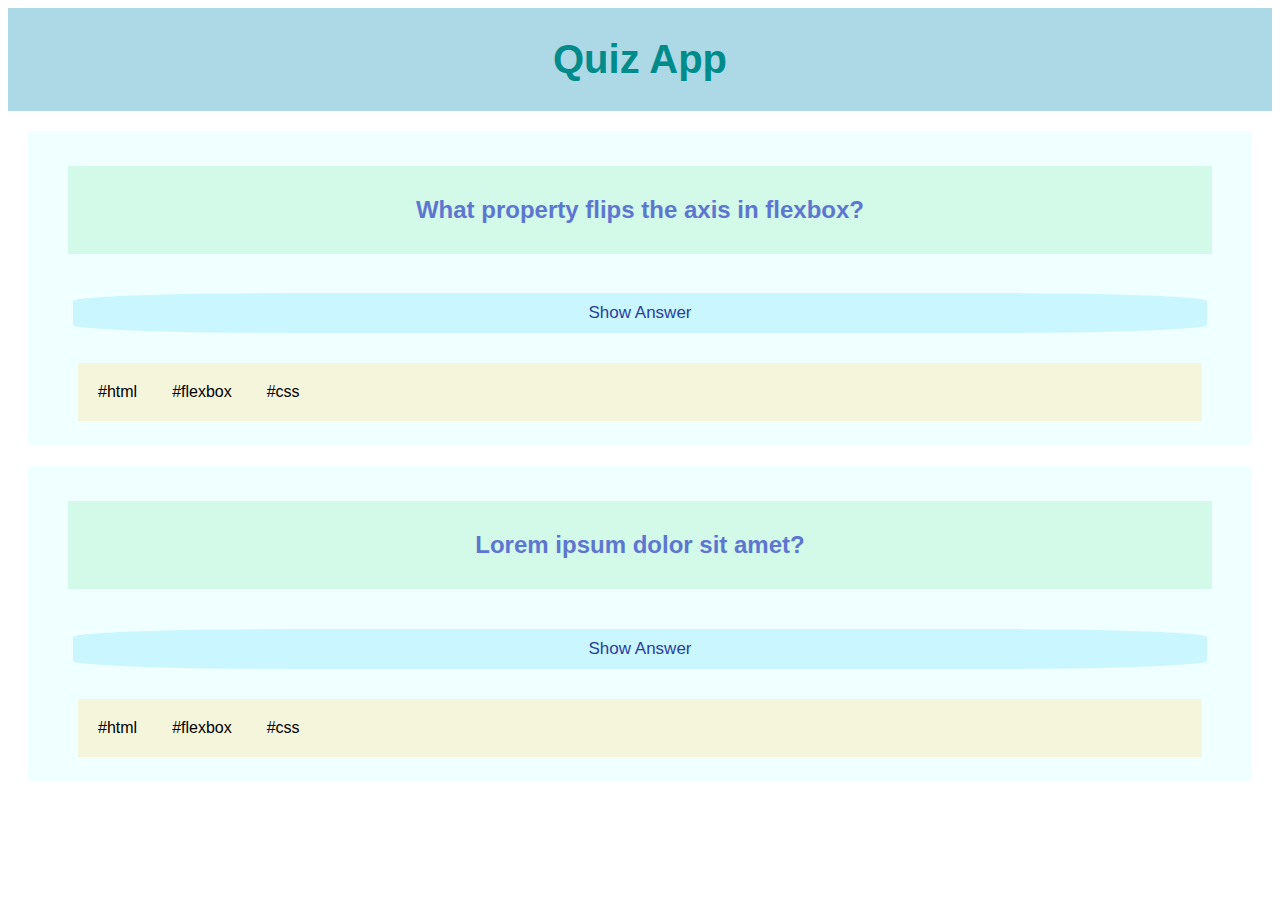
==== index.html @ b69b04c8 "update question-card" ====
<!DOCTYPE html>
<html lang="en">
<head>
    <meta charset="UTF-8">
    <meta http-equiv="X-UA-Compatible" content="IE=edge">
    <meta name="viewport" content="width=device-width, initial-scale=1.0">
    <title>Document</title>
    <link rel="stylesheet" href="styles.css">
</head>
<body>
    <header class="title">
    <h1>Quiz App</h1>
</header>
<main>
    <section class="main-section">
    <h2>What property flips the axis in flexbox?</h2>
<button class="show-answer">Show Answer</button>
<ul class="tags">
    <li class="tags">#html</li>
    <li class="tags">#flexbox</li>
    <li class="tags">#css</li>
</ul>
</section>
<section class="main-section">
<h2>Lorem ipsum dolor sit amet?</h2>
<button class="show-answer">Show Answer</button>
<ul class="tags">
    <li class="tags">#html</li>
    <li class="tags">#flexbox</li>
    <li class="tags">#css</li>
</ul>
</section>
</main>
<footer>
</footer>
</body>
</html>
---- styles.css ----
* {
    box-sizing: border-box;
    font-family: Helvetica, sans-serif;
}

.title {
    color: darkcyan;
    background-color: lightblue;
    font-size: 20px;
    padding: 2px 10px 2px 10px;
    margin: auto;
    text-align: center;
}
.main-section {
    background-color: azure;
    padding: 15px 40px 15px 40px;
    margin: 20px 20px 10px 20px;
    display: flex;
    flex-flow: column wrap;
    text-align: center;
}
h2 {
    color: rgb(93, 118, 208);
    background-color: rgb(211, 249, 232);
    padding: 30px 30px 30px 30px;
}
.show-answer {
    text-align: center;
    font-size: 17px;
    padding: 10px 20px 10px 20px;
    margin: 20px 5px 20px 5px;
    border: 10px;
    border-radius: 20%;
    background-color: rgb(202, 246, 255);
    color: rgb(41, 63, 153);
}
.tags {
    display: flex;
    justify-content: flex-start;
    align-items: center;
    flex-direction: row;
    flex-wrap: wrap;
    background-color: beige;
    margin: 10px;
    padding: 5px;
    gap: 5px;
}
.footer{
    position: fixed;
}
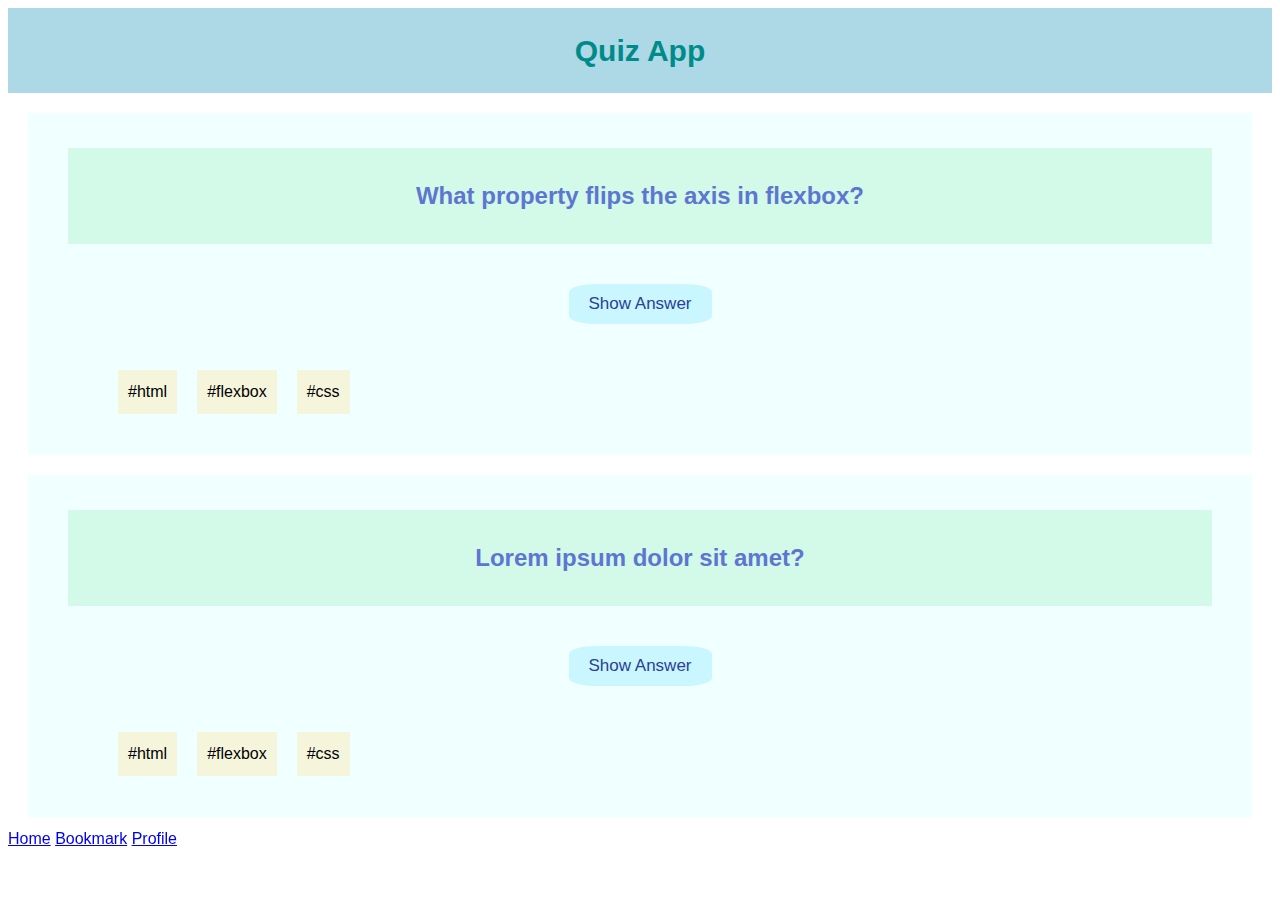
==== commit cbc3ef1a: "update BEM" ====
--- a/index.html
+++ b/index.html
@@ -8,30 +8,35 @@
     <link rel="stylesheet" href="styles.css">
 </head>
 <body>
-    <header class="title">
-    <h1>Quiz App</h1>
+    <header class="header">
+    <h1 class="header_title">Quiz App</h1>
 </header>
 <main>
-    <section class="main-section">
-    <h2>What property flips the axis in flexbox?</h2>
-<button class="show-answer">Show Answer</button>
-<ul class="tags">
-    <li class="tags">#html</li>
-    <li class="tags">#flexbox</li>
-    <li class="tags">#css</li>
+    <section class="card">
+    <h2 class="card__question">What property flips the axis in flexbox?</h2>
+<button class="card__button-answer">Show Answer</button>
+<ul class="card__tag-list">
+    <li class="card__tag-list-item">#html</li>
+    <li class="card__tag-list-item">#flexbox</li>
+    <li class="card__tag-list-item">#css</li>
 </ul>
 </section>
-<section class="main-section">
-<h2>Lorem ipsum dolor sit amet?</h2>
-<button class="show-answer">Show Answer</button>
-<ul class="tags">
-    <li class="tags">#html</li>
-    <li class="tags">#flexbox</li>
-    <li class="tags">#css</li>
+<section class="card">
+<h2 class="card__question">Lorem ipsum dolor sit amet?</h2>
+<button class="card__button-answer">Show Answer</button>
+<ul class="card__tag-list">
+    <li class="card__tag-list-item">#html</li>
+    <li class="card__tag-list-item">#flexbox</li>
+    <li class="card__tag-list-item">#css</li>
 </ul>
 </section>
 </main>
 <footer>
+    <section class="footer">
+<a href="#home">Home</a>
+<a href="#bookmark">Bookmark</a>
+<a href="#profile">Profile</a>
+    </section>
 </footer>
 </body>
 </html>--- a/styles.css
+++ b/styles.css
@@ -3,28 +3,30 @@
     font-family: Helvetica, sans-serif;
 }
 
-.title {
+body {
+    line-height: 1.5;
+}
+
+.header_title {
     color: darkcyan;
     background-color: lightblue;
-    font-size: 20px;
-    padding: 2px 10px 2px 10px;
+    font-size: 30px;
+    padding: 20px 10px 20px 10px;
     margin: auto;
     text-align: center;
 }
-.main-section {
+.card {
     background-color: azure;
     padding: 15px 40px 15px 40px;
     margin: 20px 20px 10px 20px;
-    display: flex;
-    flex-flow: column wrap;
     text-align: center;
 }
-h2 {
+.card__question {
     color: rgb(93, 118, 208);
     background-color: rgb(211, 249, 232);
     padding: 30px 30px 30px 30px;
 }
-.show-answer {
+.card__button-answer {
     text-align: center;
     font-size: 17px;
     padding: 10px 20px 10px 20px;
@@ -34,17 +36,22 @@
     background-color: rgb(202, 246, 255);
     color: rgb(41, 63, 153);
 }
-.tags {
+
+.card__tag-list {
     display: flex;
     justify-content: flex-start;
-    align-items: center;
-    flex-direction: row;
+    align-items: flex-start;
+    list-style-type: none;
+}
+.card__tag-list-item {
+    display: flex;
     flex-wrap: wrap;
+    align-self: flex-end;
     background-color: beige;
     margin: 10px;
-    padding: 5px;
-    gap: 5px;
+    padding: 10px;
+    gap: px;
 }
-.footer{
+.footer {
     position: fixed;
 }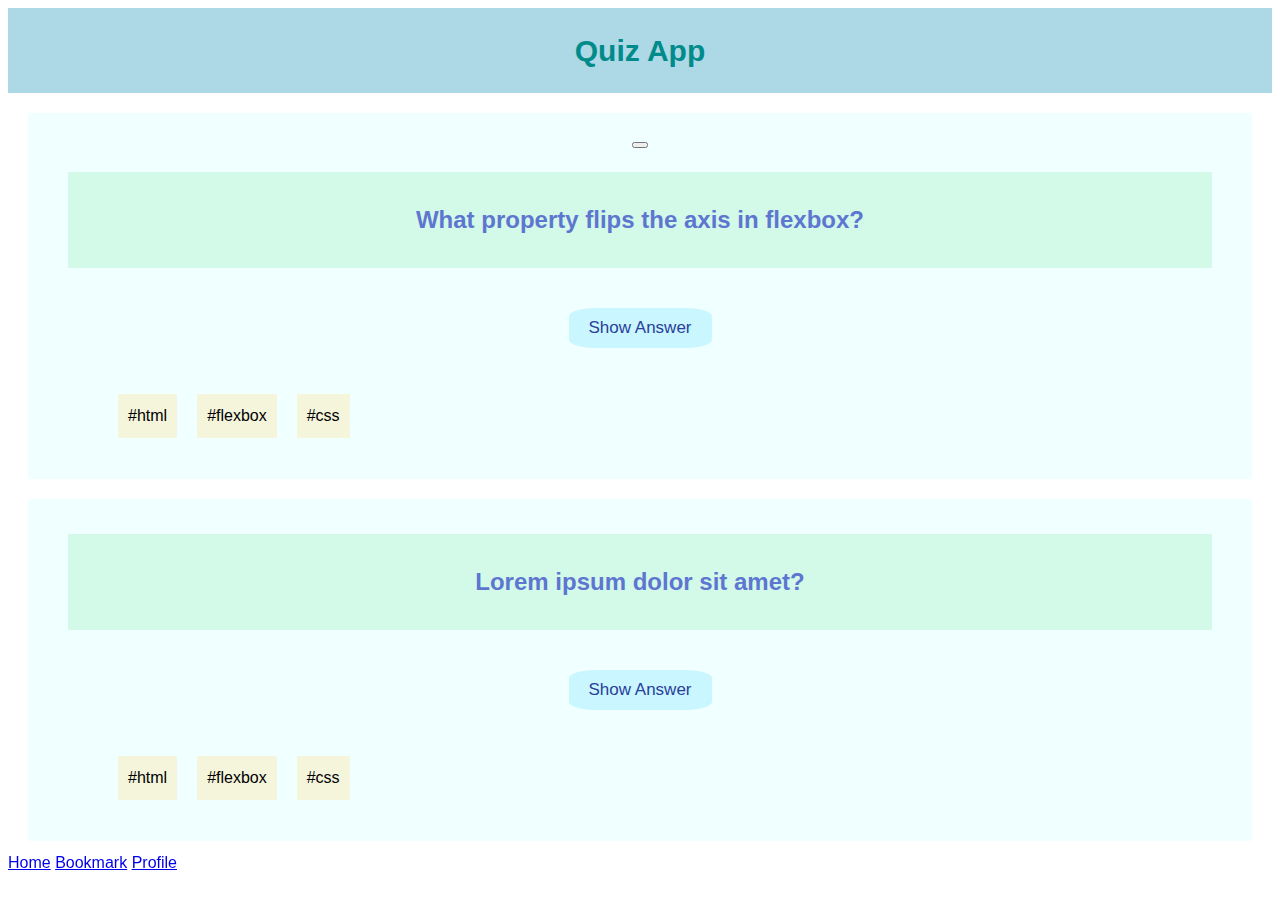
==== commit 1c77d848: "update BEM" ====
--- a/index.html
+++ b/index.html
@@ -13,6 +13,7 @@
 </header>
 <main>
     <section class="card">
+        <button class="card__bookmark"></button>
     <h2 class="card__question">What property flips the axis in flexbox?</h2>
 <button class="card__button-answer">Show Answer</button>
 <ul class="card__tag-list">
--- a/styles.css
+++ b/styles.css
@@ -27,7 +27,6 @@
     padding: 30px 30px 30px 30px;
 }
 .card__button-answer {
-    text-align: center;
     font-size: 17px;
     padding: 10px 20px 10px 20px;
     margin: 20px 5px 20px 5px;
@@ -40,13 +39,12 @@
 .card__tag-list {
     display: flex;
     justify-content: flex-start;
-    align-items: flex-start;
+    align-items: center;
     list-style-type: none;
 }
 .card__tag-list-item {
     display: flex;
     flex-wrap: wrap;
-    align-self: flex-end;
     background-color: beige;
     margin: 10px;
     padding: 10px;
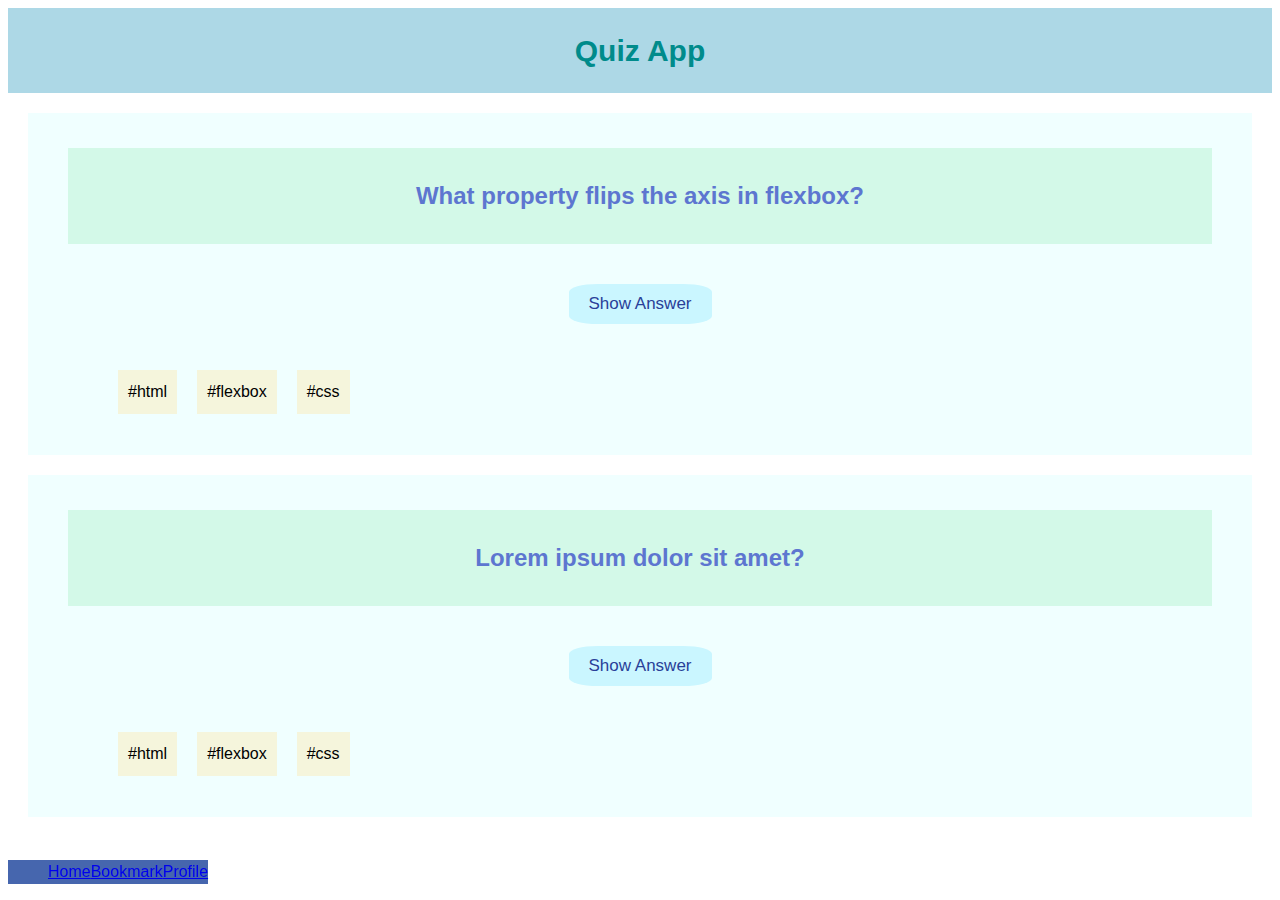
==== commit 3635331e: "add navbar" ====
--- a/index.html
+++ b/index.html
@@ -13,7 +13,6 @@
 </header>
 <main>
     <section class="card">
-        <button class="card__bookmark"></button>
     <h2 class="card__question">What property flips the axis in flexbox?</h2>
 <button class="card__button-answer">Show Answer</button>
 <ul class="card__tag-list">
@@ -32,12 +31,12 @@
 </ul>
 </section>
 </main>
-<footer>
-    <section class="footer">
-<a href="#home">Home</a>
-<a href="#bookmark">Bookmark</a>
-<a href="#profile">Profile</a>
-    </section>
+<footer class="footer">
+    <ul class="footer__list">
+<li class="footer__list-item"><a href="#home">Home</a></li>
+<li class="footer__list-item"><a href="bookmark.asp">Bookmark</a></li>
+<li class="footer__list-item"><a href="profile.asp">Profile</a></li>
+  </ul>
 </footer>
 </body>
 </html>--- a/styles.css
+++ b/styles.css
@@ -27,6 +27,7 @@
     padding: 30px 30px 30px 30px;
 }
 .card__button-answer {
+    text-align: center;
     font-size: 17px;
     padding: 10px 20px 10px 20px;
     margin: 20px 5px 20px 5px;
@@ -39,17 +40,27 @@
 .card__tag-list {
     display: flex;
     justify-content: flex-start;
-    align-items: center;
+    align-items: flex-start;
     list-style-type: none;
 }
 .card__tag-list-item {
     display: flex;
     flex-wrap: wrap;
+    align-self: flex-end;
     background-color: beige;
     margin: 10px;
     padding: 10px;
     gap: px;
 }
-.footer {
+.footer__list {
+    list-style-type: none;
     position: fixed;
+    bottom: 0;
+    display: flex;
+    justify-content: space-between;
+    z-index: inherit;
+    background-color: #2d52a3e1;
+}
+.footer__list-item {
+    color: black;
 }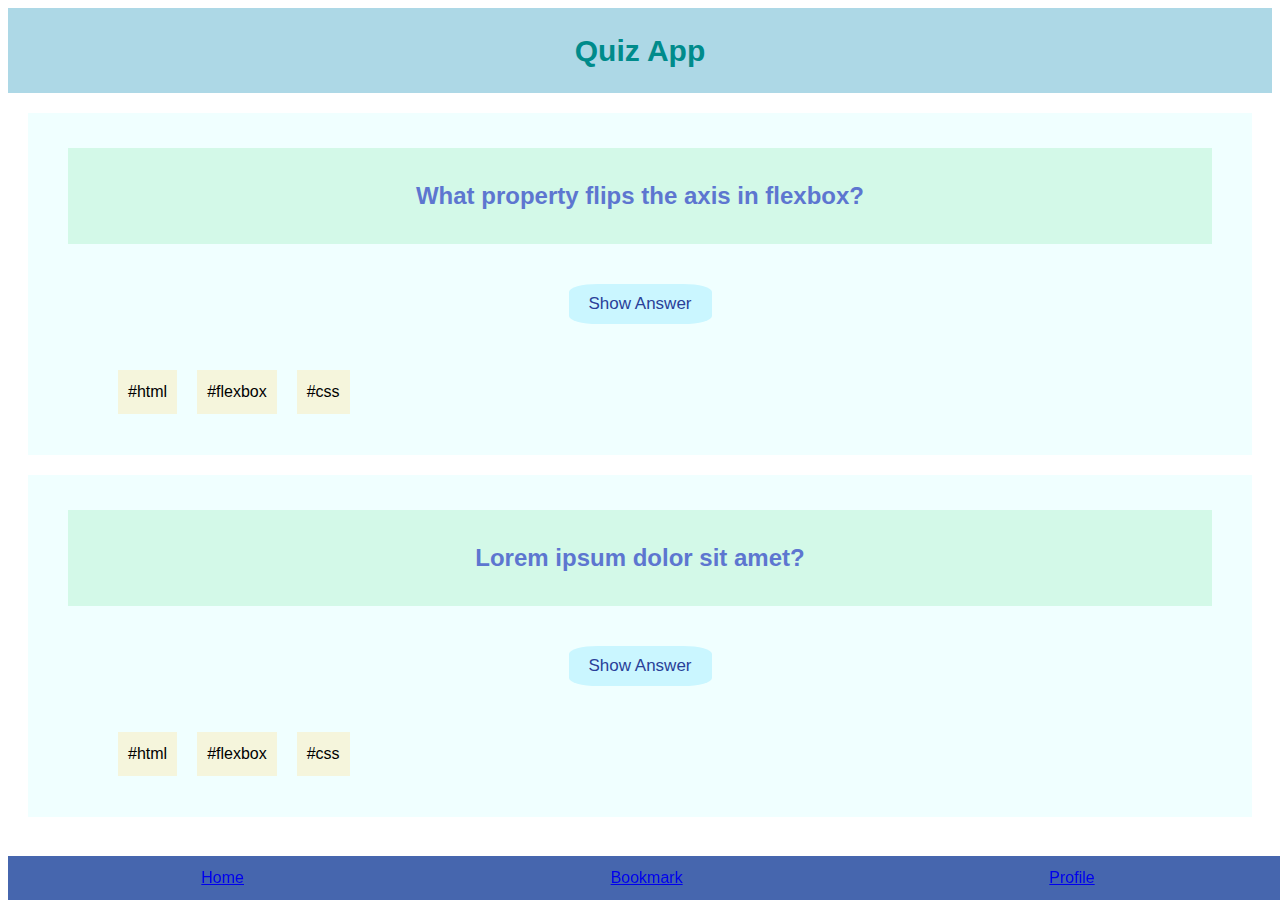
==== commit e78eb071: "add CSS files" ====
--- a/index.html
+++ b/index.html
@@ -34,8 +34,8 @@
 <footer class="footer">
     <ul class="footer__list">
 <li class="footer__list-item"><a href="#home">Home</a></li>
-<li class="footer__list-item"><a href="bookmark.asp">Bookmark</a></li>
-<li class="footer__list-item"><a href="profile.asp">Profile</a></li>
+<li class="footer__list-item"><a href="#bookmark">Bookmark</a></li>
+<li class="footer__list-item"><a href="#profile">Profile</a></li>
   </ul>
 </footer>
 </body>
--- a/styles.css
+++ b/styles.css
@@ -50,14 +50,17 @@
     background-color: beige;
     margin: 10px;
     padding: 10px;
-    gap: px;
+   border: soli;
 }
 .footer__list {
     list-style-type: none;
     position: fixed;
     bottom: 0;
+    margin: 0;
+    padding: 10px;
+    width: 100%;
     display: flex;
-    justify-content: space-between;
+    justify-content: space-around;
     z-index: inherit;
     background-color: #2d52a3e1;
 }
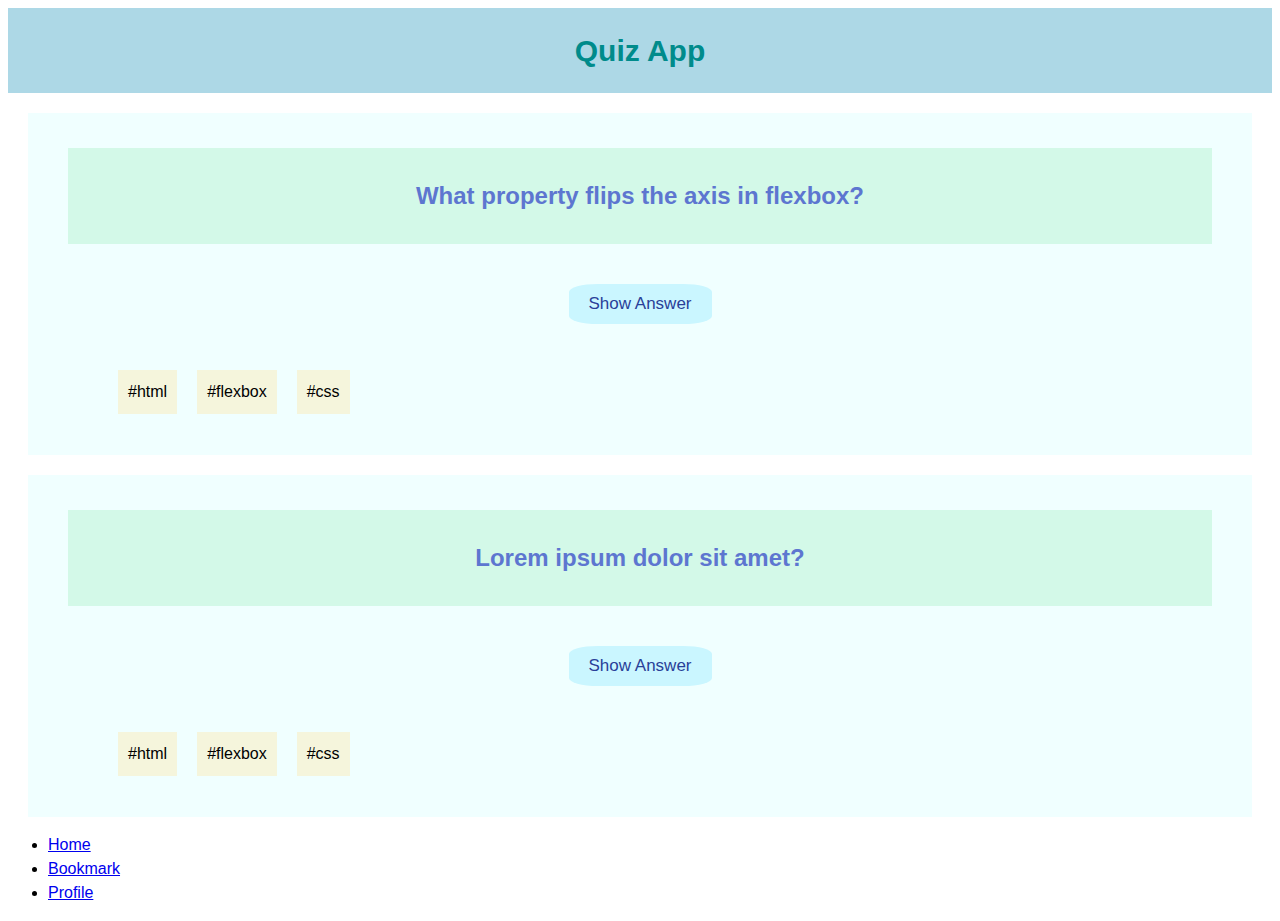
==== commit 4ee1d6b5: "add global css" ====
--- a/index.html
+++ b/index.html
@@ -31,11 +31,11 @@
 </ul>
 </section>
 </main>
-<footer class="footer">
-    <ul class="footer__list">
-<li class="footer__list-item"><a href="#home">Home</a></li>
-<li class="footer__list-item"><a href="#bookmark">Bookmark</a></li>
-<li class="footer__list-item"><a href="#profile">Profile</a></li>
+<footer class="navbar">
+    <ul class="navbar__list">
+<li class="navbar__list-item"><a href="#home">Home</a></li>
+<li class="navbar__list-item"><a href="#bookmark">Bookmark</a></li>
+<li class="navbar__list-item"><a href="#profile">Profile</a></li>
   </ul>
 </footer>
 </body>
--- a/styles.css
+++ b/styles.css
@@ -1,11 +1,5 @@
-* {
-    box-sizing: border-box;
-    font-family: Helvetica, sans-serif;
-}
 
-body {
-    line-height: 1.5;
-}
+@import "./global.css";
 
 .header_title {
     color: darkcyan;
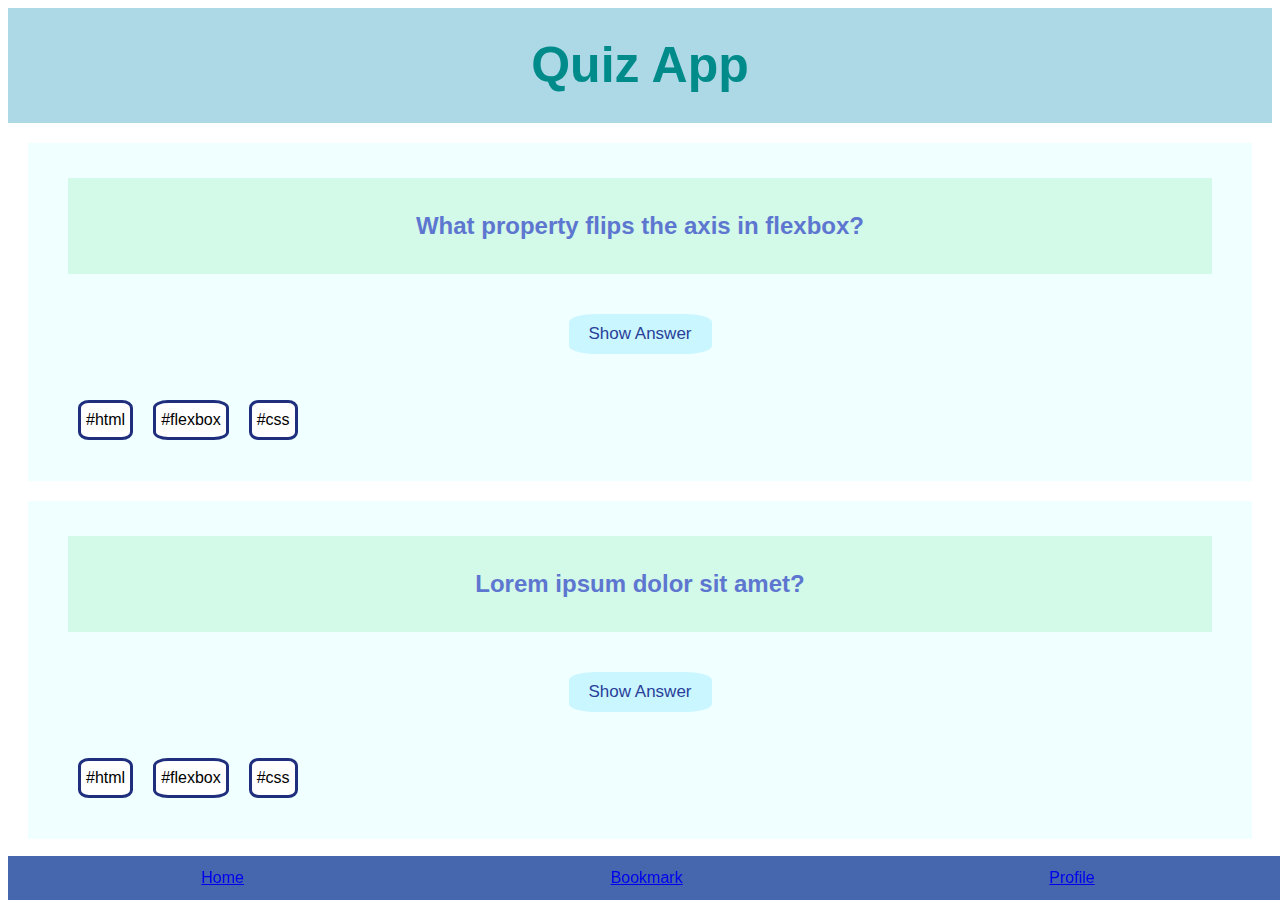
==== commit 22578415: "add global.css update navbar" ====
--- a/index.html
+++ b/index.html
@@ -14,7 +14,7 @@
 <main>
     <section class="card">
     <h2 class="card__question">What property flips the axis in flexbox?</h2>
-<button class="card__button-answer">Show Answer</button>
+<button class="card__button-answer" type="button">Show Answer</button>
 <ul class="card__tag-list">
     <li class="card__tag-list-item">#html</li>
     <li class="card__tag-list-item">#flexbox</li>
@@ -23,7 +23,7 @@
 </section>
 <section class="card">
 <h2 class="card__question">Lorem ipsum dolor sit amet?</h2>
-<button class="card__button-answer">Show Answer</button>
+<button class="card__button-answer" type="button">Show Answer</button>
 <ul class="card__tag-list">
     <li class="card__tag-list-item">#html</li>
     <li class="card__tag-list-item">#flexbox</li>
@@ -33,9 +33,9 @@
 </main>
 <footer class="navbar">
     <ul class="navbar__list">
-<li class="navbar__list-item"><a href="#home">Home</a></li>
-<li class="navbar__list-item"><a href="#bookmark">Bookmark</a></li>
-<li class="navbar__list-item"><a href="#profile">Profile</a></li>
+<li class="navbar__list-item" class="home-icon"><a href="#home" src="icons/house-solid.svg">Home</a></li>
+<li class="navbar__list-item" class="bookmark-icon"><a href="#bookmark">Bookmark</a></li>
+<li class="navbar__list-item" class="profile-icon"><a href="#profile">Profile</a></li>
   </ul>
 </footer>
 </body>
--- a/styles.css
+++ b/styles.css
@@ -4,7 +4,7 @@
 .header_title {
     color: darkcyan;
     background-color: lightblue;
-    font-size: 30px;
+    font-size: 50px;
     padding: 20px 10px 20px 10px;
     margin: auto;
     text-align: center;
@@ -36,17 +36,20 @@
     justify-content: flex-start;
     align-items: flex-start;
     list-style-type: none;
+    padding-left: 0;
 }
 .card__tag-list-item {
     display: flex;
     flex-wrap: wrap;
     align-self: flex-end;
-    background-color: beige;
+    background-color: rgb(255, 255, 255);
     margin: 10px;
-    padding: 10px;
-   border: soli;
+    padding: 5px;
+    border: solid;
+    border-color: rgb(31, 46, 125);
+    border-radius: 20%;
 }
-.footer__list {
+.navbar__list {
     list-style-type: none;
     position: fixed;
     bottom: 0;
@@ -58,6 +61,6 @@
     z-index: inherit;
     background-color: #2d52a3e1;
 }
-.footer__list-item {
+.navbar__list-item {
     color: black;
 }